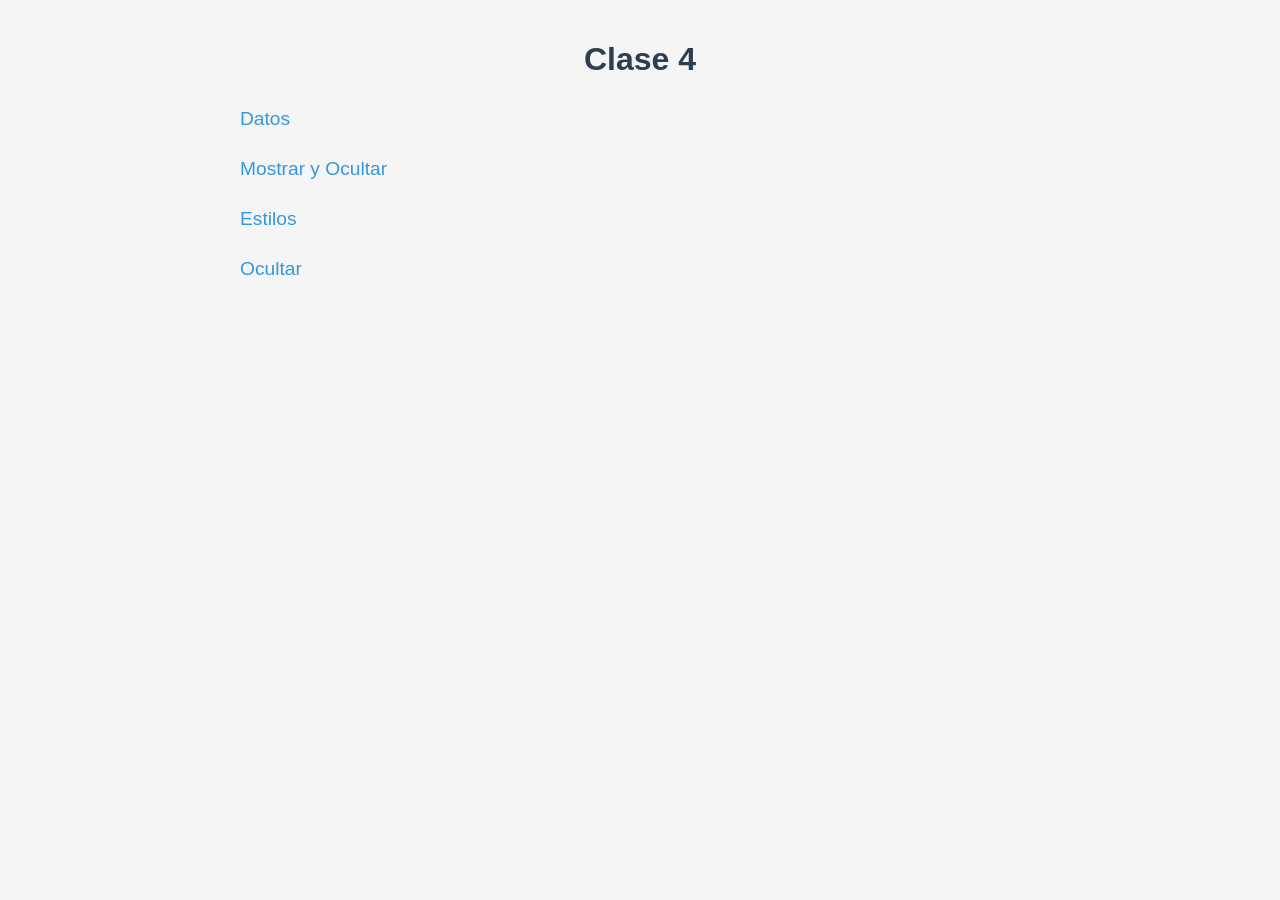
==== index.html @ 7bcbd752 "Clase 4" ====
<!DOCTYPE html>
<html lang="en">
<head>
    <meta charset="UTF-8">
    <meta name="viewport" content="width=device-width, initial-scale=1.0">
    <title>Clase 4</title>
    <style>
        body {
            font-family: 'Segoe UI', Tahoma, Geneva, Verdana, sans-serif;
            max-width: 800px;
            margin: 0 auto;
            padding: 20px;
            background-color: #f5f5f5;
            color: #333;
        }
        h1 {
            color: #2c3e50;
            text-align: center;
            margin-bottom: 30px;
        }
        a {
            display: block;
            margin-bottom: 10px;
            color: #3498db;
            text-decoration: none;
            font-size: 1.2em;
        }
        a:hover {
            text-decoration: underline;
        }
    </style>
</head>
<body>

    <H1>Clase 4</H1>
    <a href="datos.html">Datos</a> <br>
    <a href="mostrar.html">Mostrar y Ocultar</a> <br>
    <a href="estilos.html">Estilos</a> <br>
    <a href="ocultar.html">Ocultar</a>
</body>
</html>
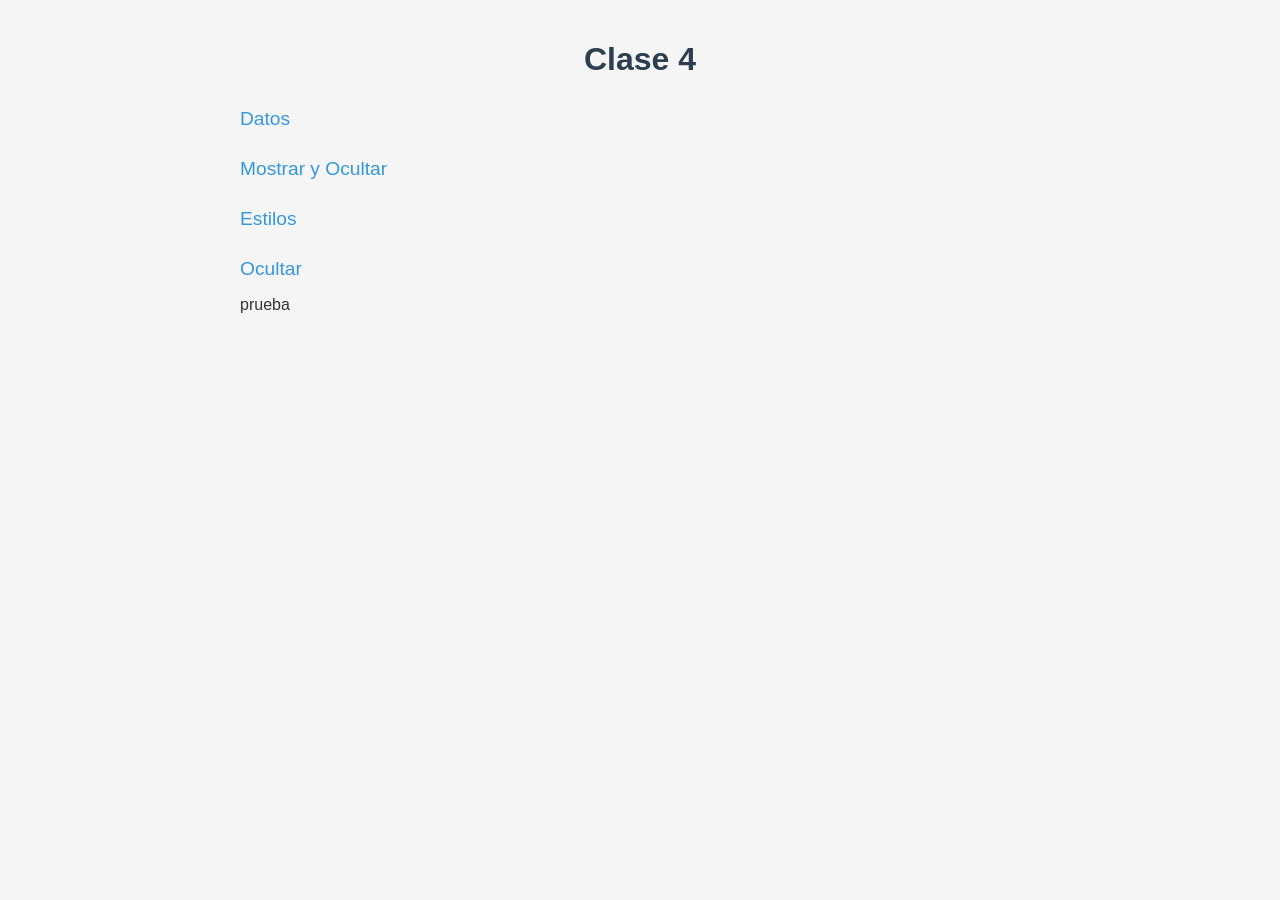
==== commit 65f575e1: "prueba" ====
--- a/index.html
+++ b/index.html
@@ -37,6 +37,10 @@
     <a href="mostrar.html">Mostrar y Ocultar</a> <br>
     <a href="estilos.html">Estilos</a> <br>
     <a href="ocultar.html">Ocultar</a>
+
+<p> prueba </p>
+
+
 </body>
 </html>
 
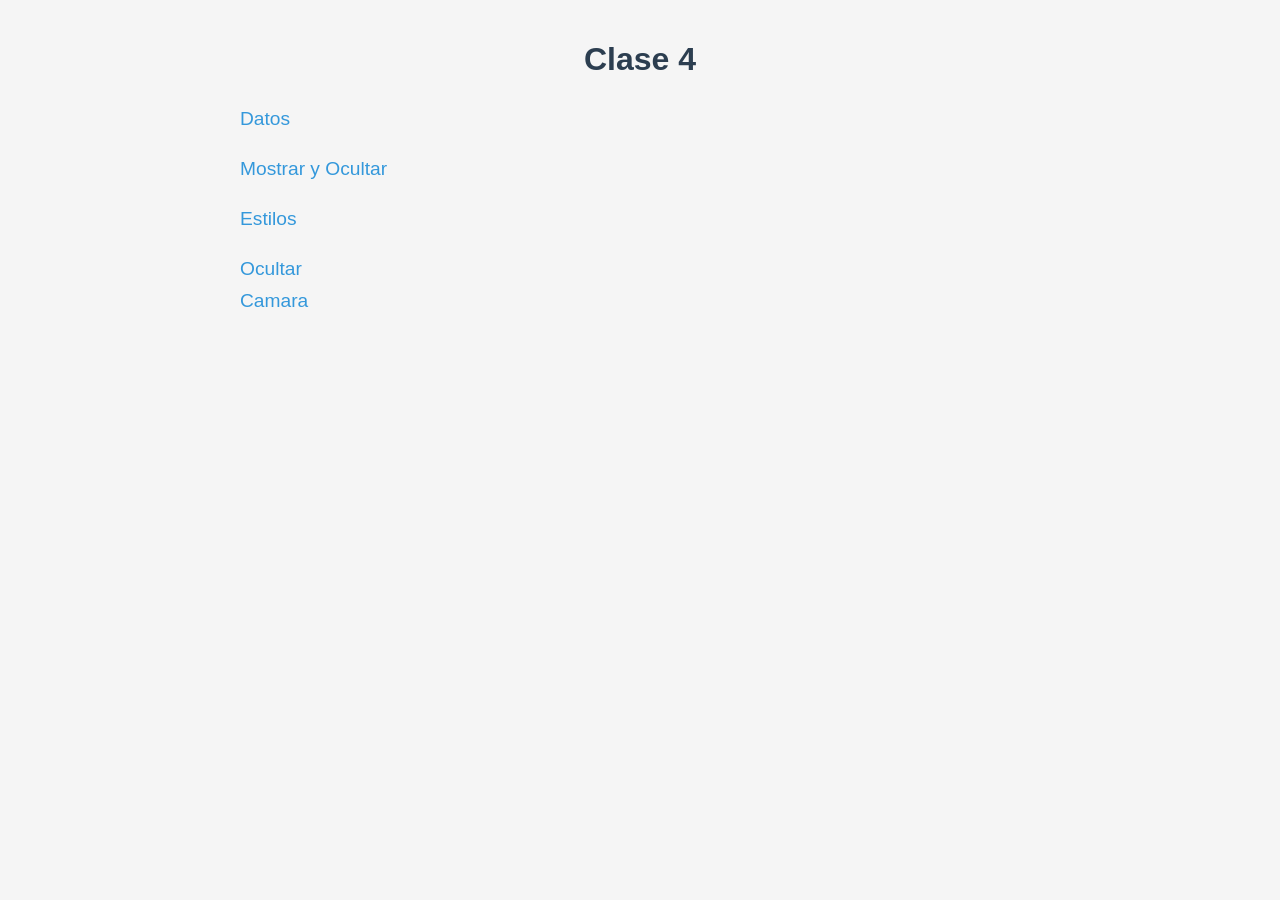
==== commit a2d1680a: "agregue la camara" ====
--- a/index.html
+++ b/index.html
@@ -37,8 +37,8 @@
     <a href="mostrar.html">Mostrar y Ocultar</a> <br>
     <a href="estilos.html">Estilos</a> <br>
     <a href="ocultar.html">Ocultar</a>
+    <a href="camara.html">Camara</a>
 
-<p> prueba </p>
 
 
 </body>
